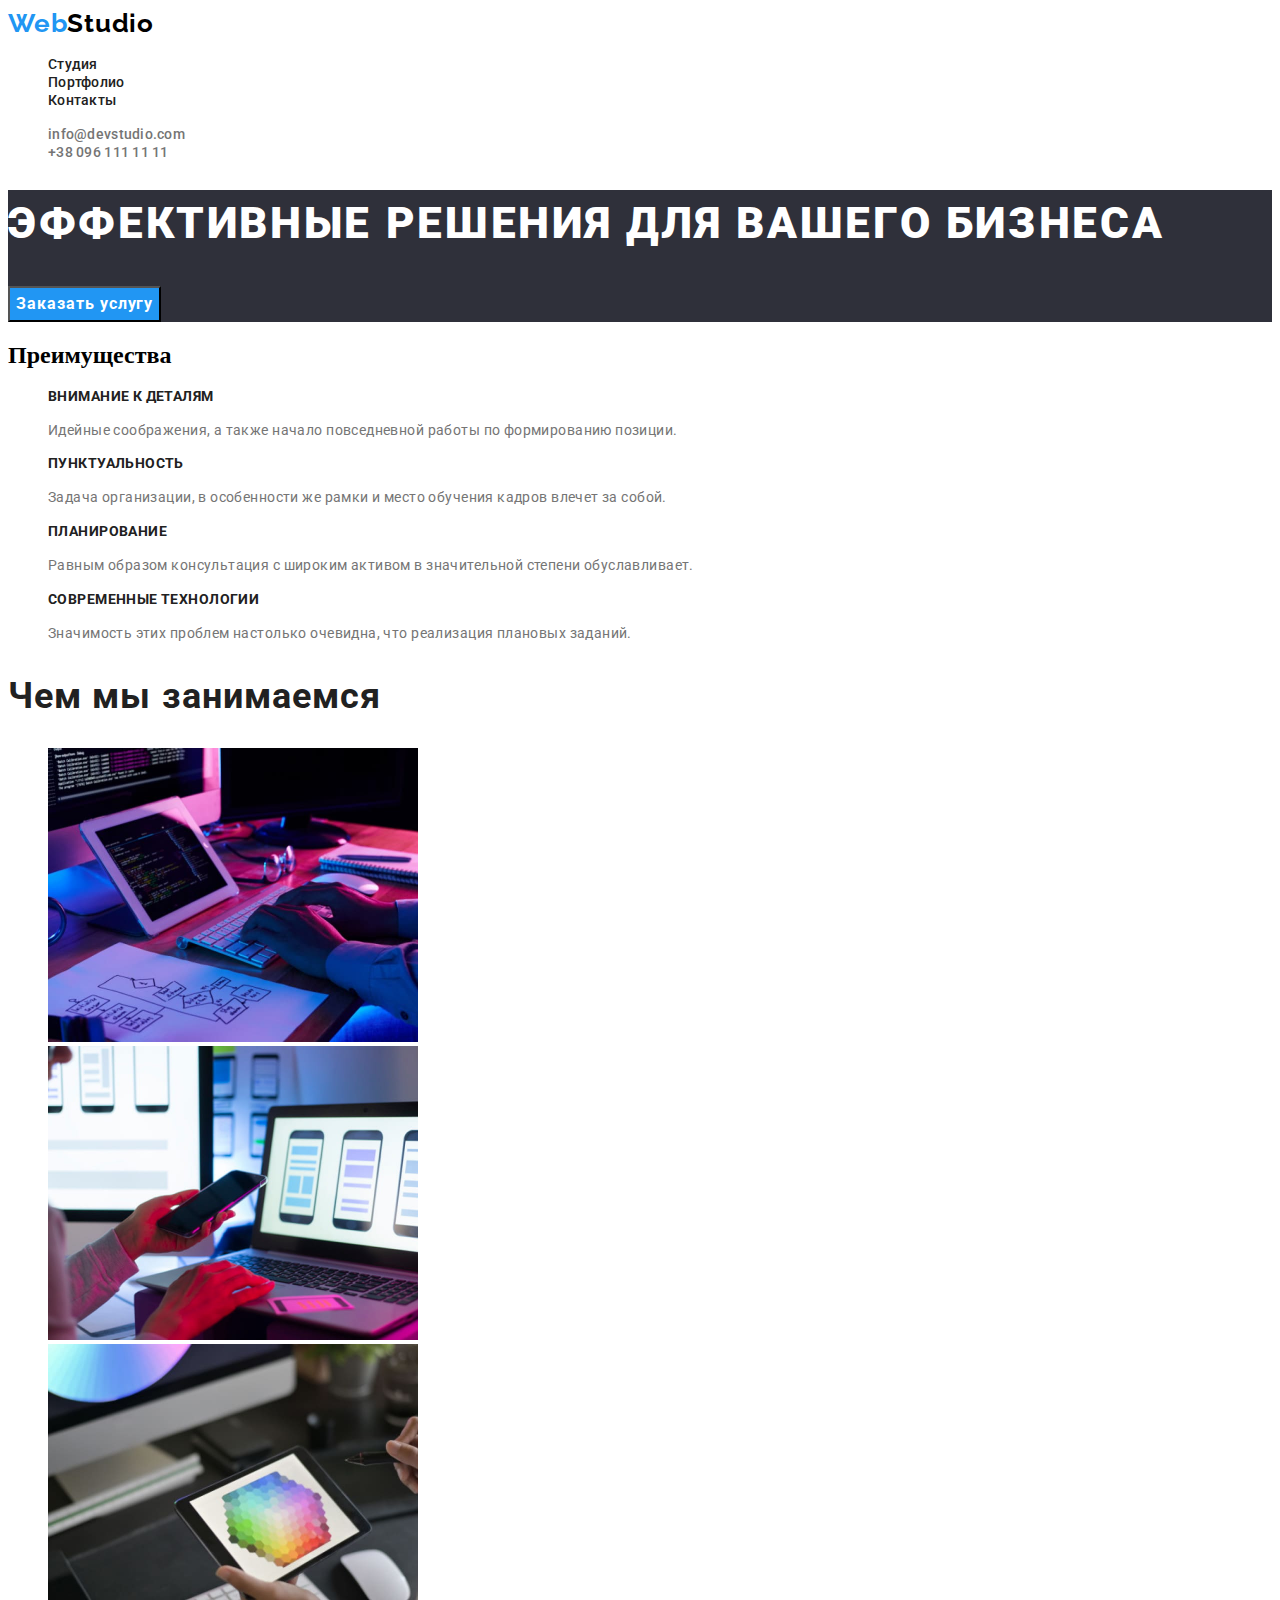
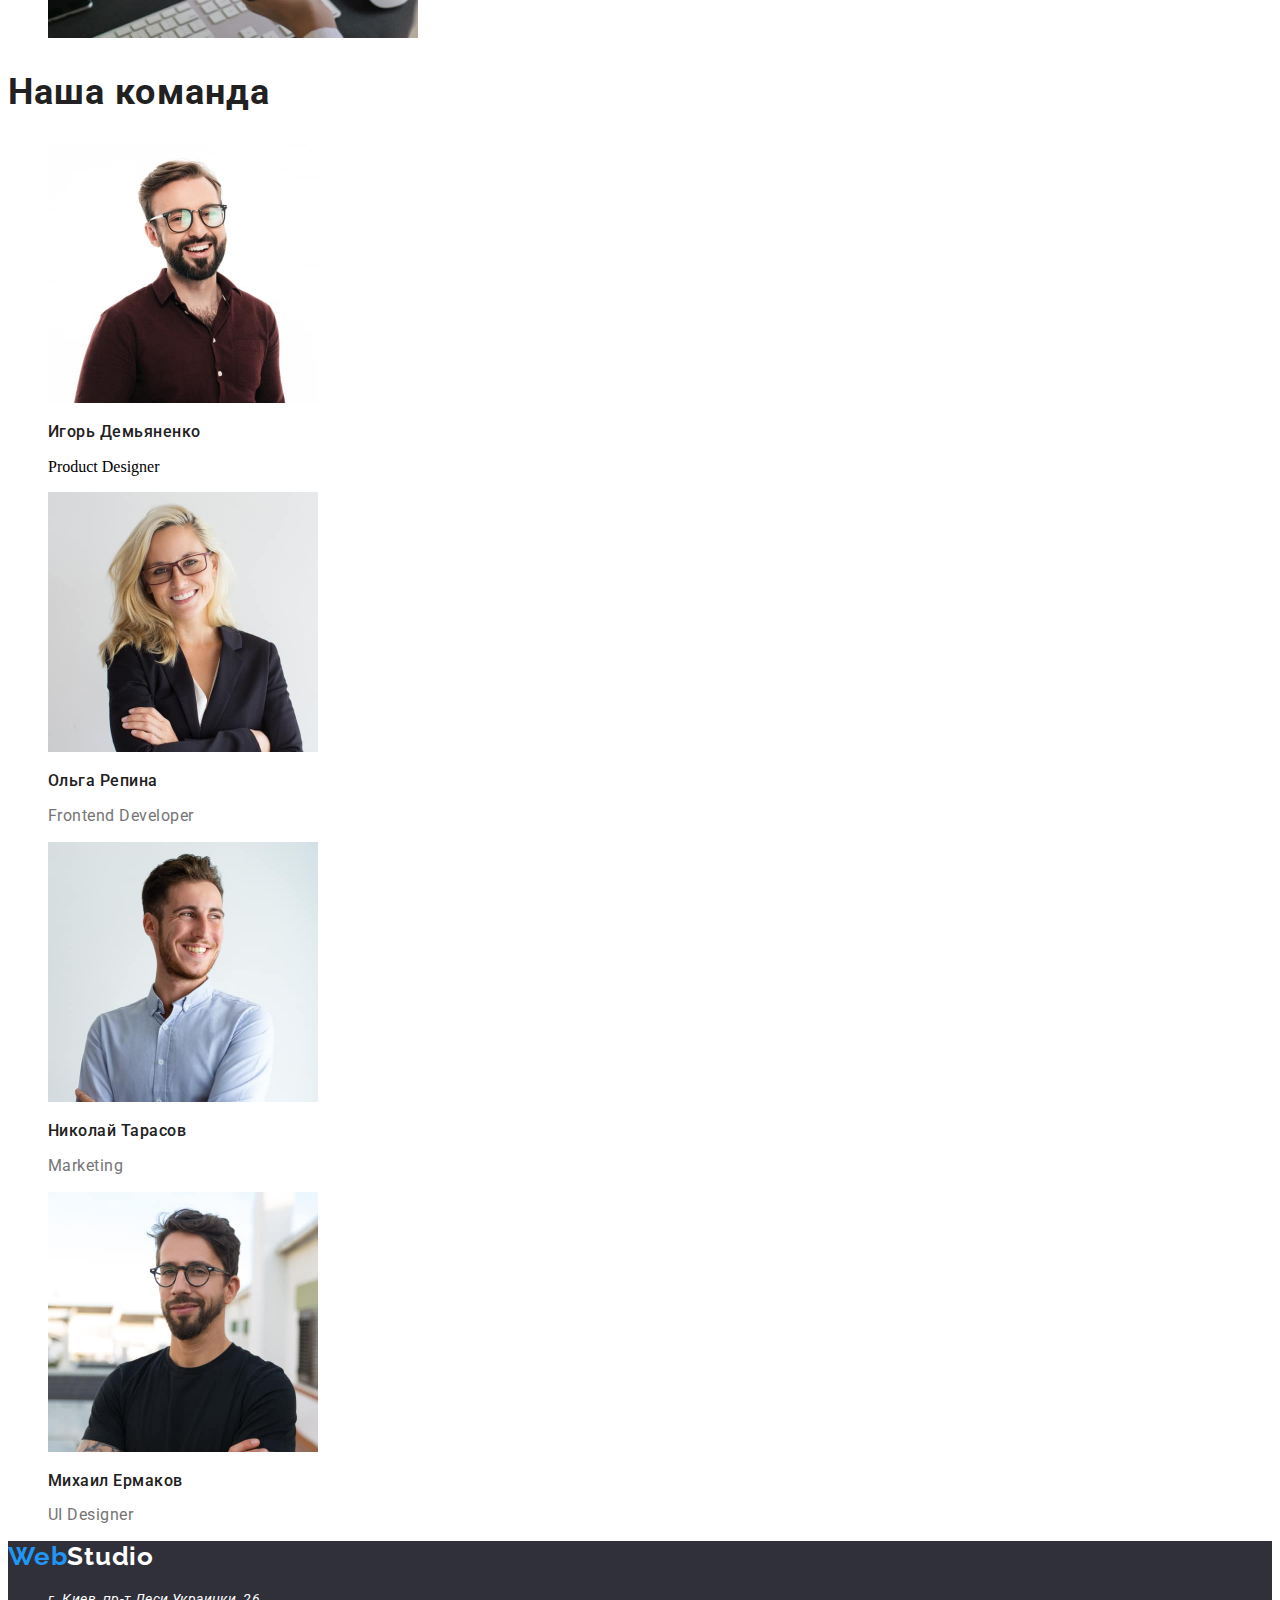
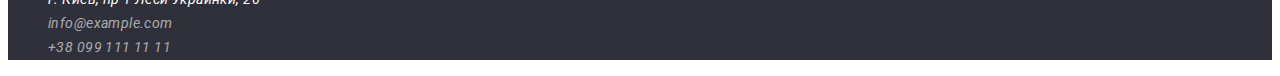
==== index.html @ 197ddf86 "Add files via upload" ====
<!DOCTYPE html>
<html lang="ru">
  <head>
    <meta charset="UTF-8" />
    <meta http-equiv="X-UA-Compatible" content="IE=edge" />
    <meta name="viewport" content="width=device-width, initial-scale=1.0" />
    <title>WebStudio</title>
    <link rel="stylesheet" href="./css/styles.css" />
    <link rel="preconnect" href="https://fonts.googleapis.com">
    <link rel="preconnect" href="https://fonts.gstatic.com" crossorigin>
    <link href="https://fonts.googleapis.com/css2?family=Raleway:wght@700&family=Roboto:wght@400;500;700;900&display=swap" rel="stylesheet">
  </head>

  <body>
    <header>
      <nav>
        <a class="link logo-page" href="./index.html"> Web<span class="logo-head">Studio</span> </a>
        <ul class="list menu-list" >
          <li class="menu-item">
            <a class="link menu-link" href="./index.html">Студия</a></li>
          <li class="menu-item">
            <a class="link menu-link" href="./portfolio.html">Портфолио</a></li>
          <li class="menu-item">
            <a class="link menu-link" href="">Контакты</a></li>
        </ul>
      </nav>
      <ul class="list contacts-head-list" >
        <li class="contacts-head-item">
          <a class="link contacts-head-link" href="mailto:info@devstudio.com">info@devstudio.com</a>
        </li>
        <li class="contacts-head-item">
          <a class="link contacts-head-link" href="tel:+380961111111">+38 096 111 11 11</a>
        </li>
      </ul>
    </header>
    <main>
      <section class="hero">
        <h1 class="hero-title">Эффективные решения для вашего бизнеса</h1>
        <button class="btn" type="button">Заказать услугу</button>
      </section>
      <section>
        <h2 class="visually-hidden">Преимущества</h2>
        <ul class="list benefits-list" >
          <li class="benefits-item">
            <h3 class="benefits-title">Внимание к деталям</h3>
            <p class="benefits-text">Идейные соображения, а также начало повседневной работы по формированию позиции.</p>
          </li>
          <li>
            <h3 class="benefits-title">Пунктуальность</h3>
            <p class="benefits-text">
              Задача организации, в особенности же рамки и место обучения кадров влечет за собой.
            </p>
          </li>
          <li>
            <h3 class="benefits-title">Планирование</h3>
            <p class="benefits-text">
              Равным образом консультация с широким активом в значительной степени обуславливает.
            </p>
          </li>
          <li>
            <h3 class="benefits-title">Современные технологии</h3>
            <p class="benefits-text">Значимость этих проблем настолько очевидна, что реализация плановых заданий.</p>
          </li>
        </ul>
      </section>
      <section>
        <h2 class="work-title">Чем мы занимаемся</h2>
        <ul class="list" >
          <li>
            <img src="./images/keyboard.jpg" alt="Планшет и клавиатура" width="370" height="294" />
          </li>
          <li>
            <img src="./images/laptop.jpg" alt="Ноутбук" width="370" height="294" />
          </li>
          <li>
            <img src="./images/tablet.jpg" alt="Планшет" width="370" height="294" />
          </li>
        </ul>
      </section>
      <section>
        <h2 class="team-title">Наша команда</h2>
        <ul class="list" >
          <li>
            <img
              src="./images/product-designer.jpg"
              alt="Product Designer"
              width="270"
              height="260"
            />
            <h3 class="team-name">Игорь Демьяненко</h3>
            <p lang="en">Product Designer</p>
          </li>
          <li>
            <img
              src="./images/frontend-developer.jpg"
              alt="Frontend Developer"
              width="270"
              height="260"
            />
            <h3 class="team-name">Ольга Репина</h3>
            <p class="team-job" lang="en">Frontend Developer</p>
          </li>
          <li>
            <img src="./images/marketing.jpg" alt="Marketing" width="270" height="260" />
            <h3 class="team-name">Николай Тарасов</h3>
            <p class="team-job" lang="en">Marketing</p>
          </li>
          <li>
            <img src="./images/ui-designer.jpg" alt="UI Designer" width="270" height="260" />
            <h3 class="team-name">Михаил Ермаков</h3>
            <p class="team-job" lang="en">UI Designer</p>
          </li>
        </ul>
      </section>
    </main>
    <footer class="footer">
      <a class="link logo-page" href="./index.html"> Web<span class="logo-footer">Studio</span></a>
      <address>
        <ul class="list contacts-footer-list" >
          <li class="contacts-footer-list">
            <a class="link contacts-footer-link address-link" href="https://goo.gl/maps/BBcXMJWomZJWkTd9A">г. Киев, пр-т Леси Украинки, 26</a>
          </li>
          <li class="contacts-footer-list">
            <a class="link contacts-footer-link" href="mailto:info@example.com">info@example.com</a></li>
          <li class="contacts-footer-list">
            <a class="link contacts-footer-link" href="tel:+380991111111">+38 099 111 11 11</a></li>
        </ul>
      </address>
    </footer>
  </body>
</html>
---- css/styles.css ----
.list{
    list-style: none;
}
.link{
    text-decoration: none;
}
.logo-page{
    font-family: 'Raleway', sans-serif;
    font-weight: 700;
    font-size: 26px;
    line-height: 1.19;
    letter-spacing: 0.03em;
    color: #2196F3;
}
.logo-head{
    color:#000000;
}
.logo-footer{
    color:  #FFFFFF; 
}
.menu-link{
    font-family: 'Roboto' , sans-serif;
    font-weight: 500;
    font-size: 14px;
    line-height: 1.14;
    letter-spacing: 0.02em;
    color: #212121;
}
.menu-link:hover,
.menu-link:focus{
    color: #2196F3;
}
.contacts-head-link{
    font-family: 'Roboto' , sans-serif;
    font-weight: 500;
    font-size: 14px;
    line-height: 1.14;
    letter-spacing: 0.02em;
    color: #757575;
}
.contacts-head-link:hover,
.contacts-head-link:focus{
    color: #2196F3;
}
.contacts-footer-link{
    font-family: 'Roboto', sans-serif;
    font-weight: 400;
    font-size: 14px;
    line-height: 1.71;
    letter-spacing: 0.03em;
    color: rgba(255, 255, 255, 0.6); 
}
.address-link{
    color: #FFFFFF; 
}
.footer{
    background-color:  #2F303A;
}
.hero{
    background-color: #2F303A;
}
.hero-title{
    font-family: 'Roboto', sans-serif;
font-weight: 900;
font-size: 44px;
line-height: 1.5;
letter-spacing: 0.06em;
text-transform: uppercase;

color: #FFFFFF;

}
.btn{
    font-family: 'Roboto', sans-serif;

font-weight: 700;
font-size: 16px;
line-height: 1.87;
letter-spacing: 0.06em;
background-color: #2196F3;
color: #FFFFFF;
cursor: pointer;
}
.btn:active{
    background-color: #188CE8;
}
.benefits-visually-hidden{
    position: absolute;
    width: 1px;
    height: 1px;
    padding: 0;
    margin: -1px;
    overflow: hidden;
    clip: rect(0, 0, 0, 0);
    white-space: nowrap;
    border: 0;
}
.benefits-title{
    font-family: 'Roboto', sans-serif;
font-weight: 700;
font-size: 14px;
line-height: 1.14;
letter-spacing: 0.03em;
text-transform: uppercase;
color: #212121;
}
.benefits-text{
    font-family: 'Roboto', sans-serif;
font-style: normal;
font-weight: 400;
font-size: 14px;
line-height: 1.71;
letter-spacing: 0.03em;
color: #757575;
}
.work-title{
    font-family: 'Roboto' , sans-serif;

font-weight: 700;
font-size: 36px;
line-height: 1.16;
letter-spacing: 0.03em;
color: #212121;
}
.team-title{
    font-family: 'Roboto', sans-serif;
font-weight: 700;
font-size: 36px;
line-height: 1.16;
letter-spacing: 0.03em;
color: #212121;
}
.team-name{
    font-family: 'Roboto', sans-serif;
font-weight: 500;
font-size: 16px;
line-height: 1.18;
letter-spacing: 0.03em;
color: #212121;
}
.team-job{
    font-family: 'Roboto', sans-serif;
font-weight: 400;
font-size: 16px;
line-height: 1.18;
letter-spacing: 0.03em;
color: #757575;
}
/* Портфолио */
.projects-buttons{
    font-family: 'Roboto', sans-serif;
font-weight: 500;
font-size: 16px;
line-height: 1.62;
letter-spacing: 0.03em;
color: #212121;
background-color: #EEEEEE;
cursor: pointer;
}
.projects-buttons:hover,
.projects-buttons:focus{
    background-color: #2196F3;
    color: #FFFFFF;
}
.projects-name{
    font-family: 'Roboto', sans-serif;
font-weight: 700;
font-size: 18px;
line-height: 2;
letter-spacing: 0.06em;
color: #212121;
}
.projects-program{
    font-family: 'Roboto', sans-serif;
font-weight: 400;
font-size: 16px;
line-height: 1.87;
letter-spacing: 0.03em;
color: #757575;
}
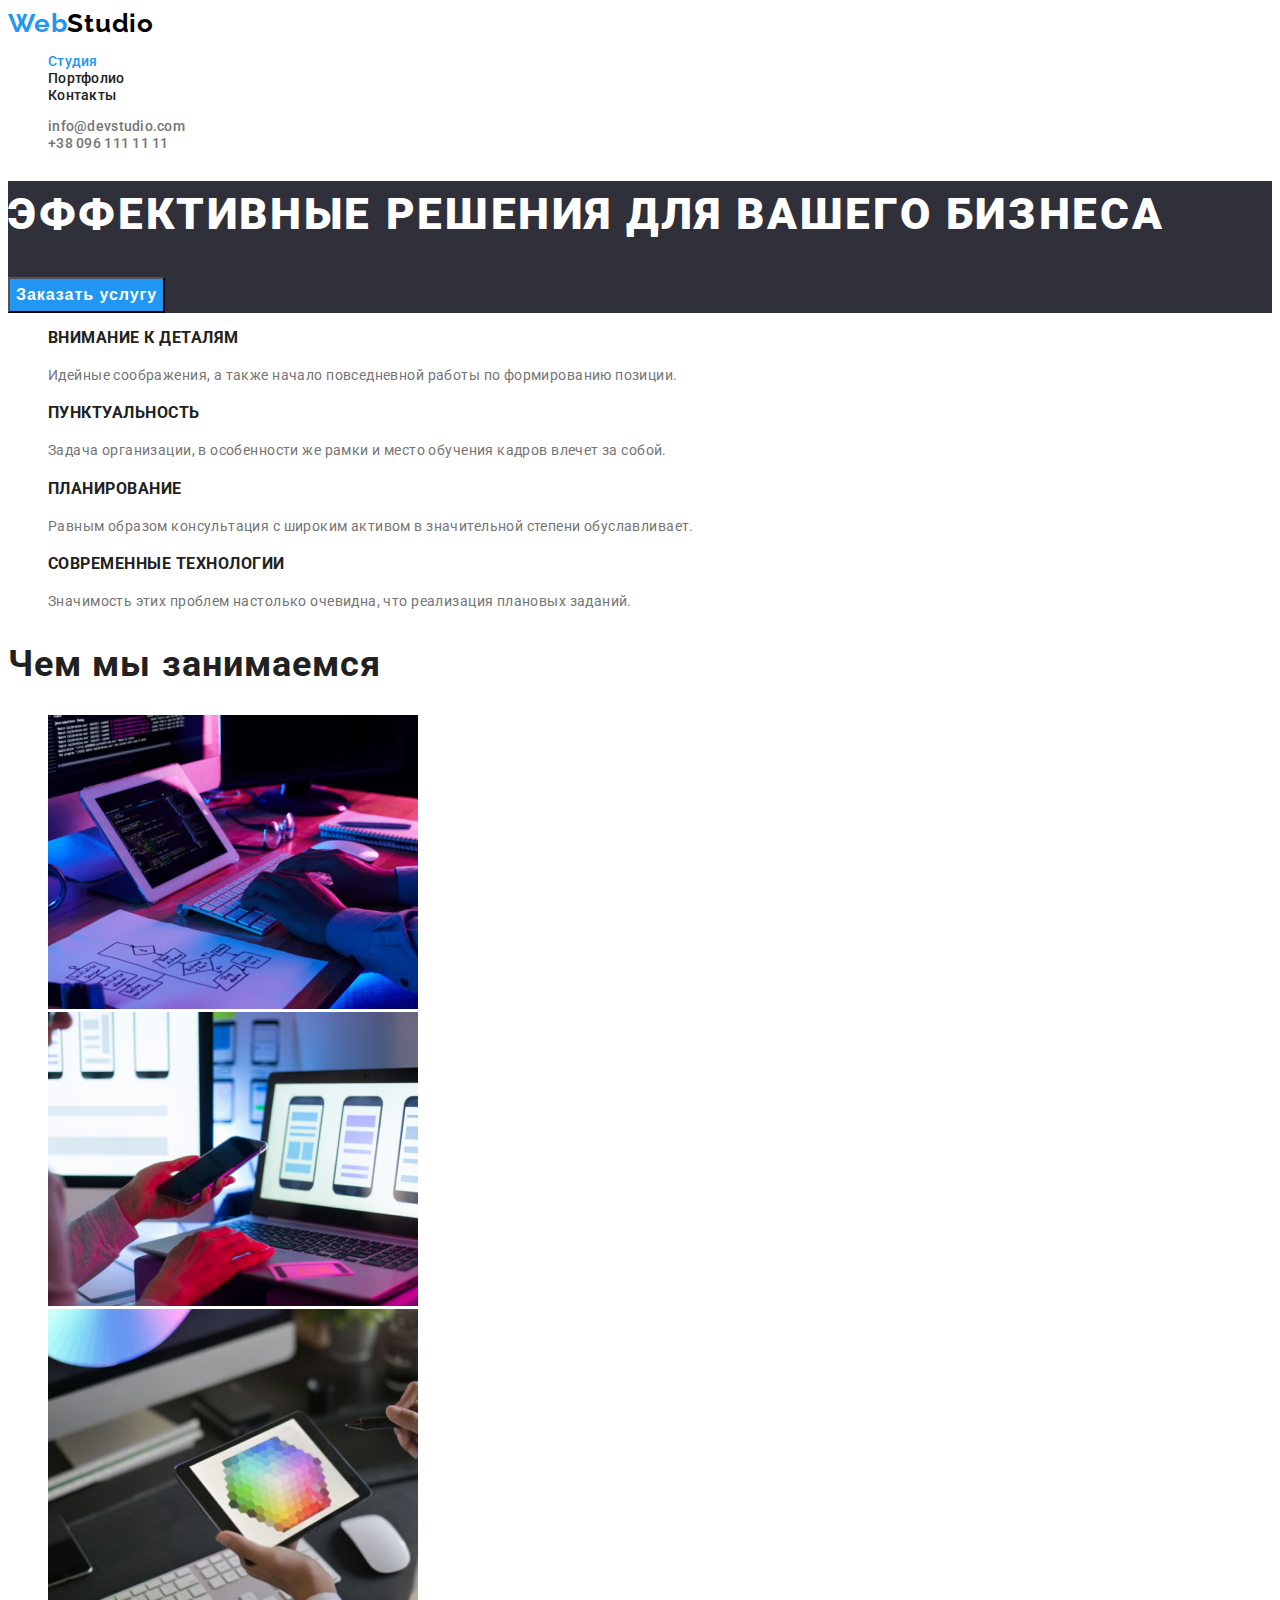
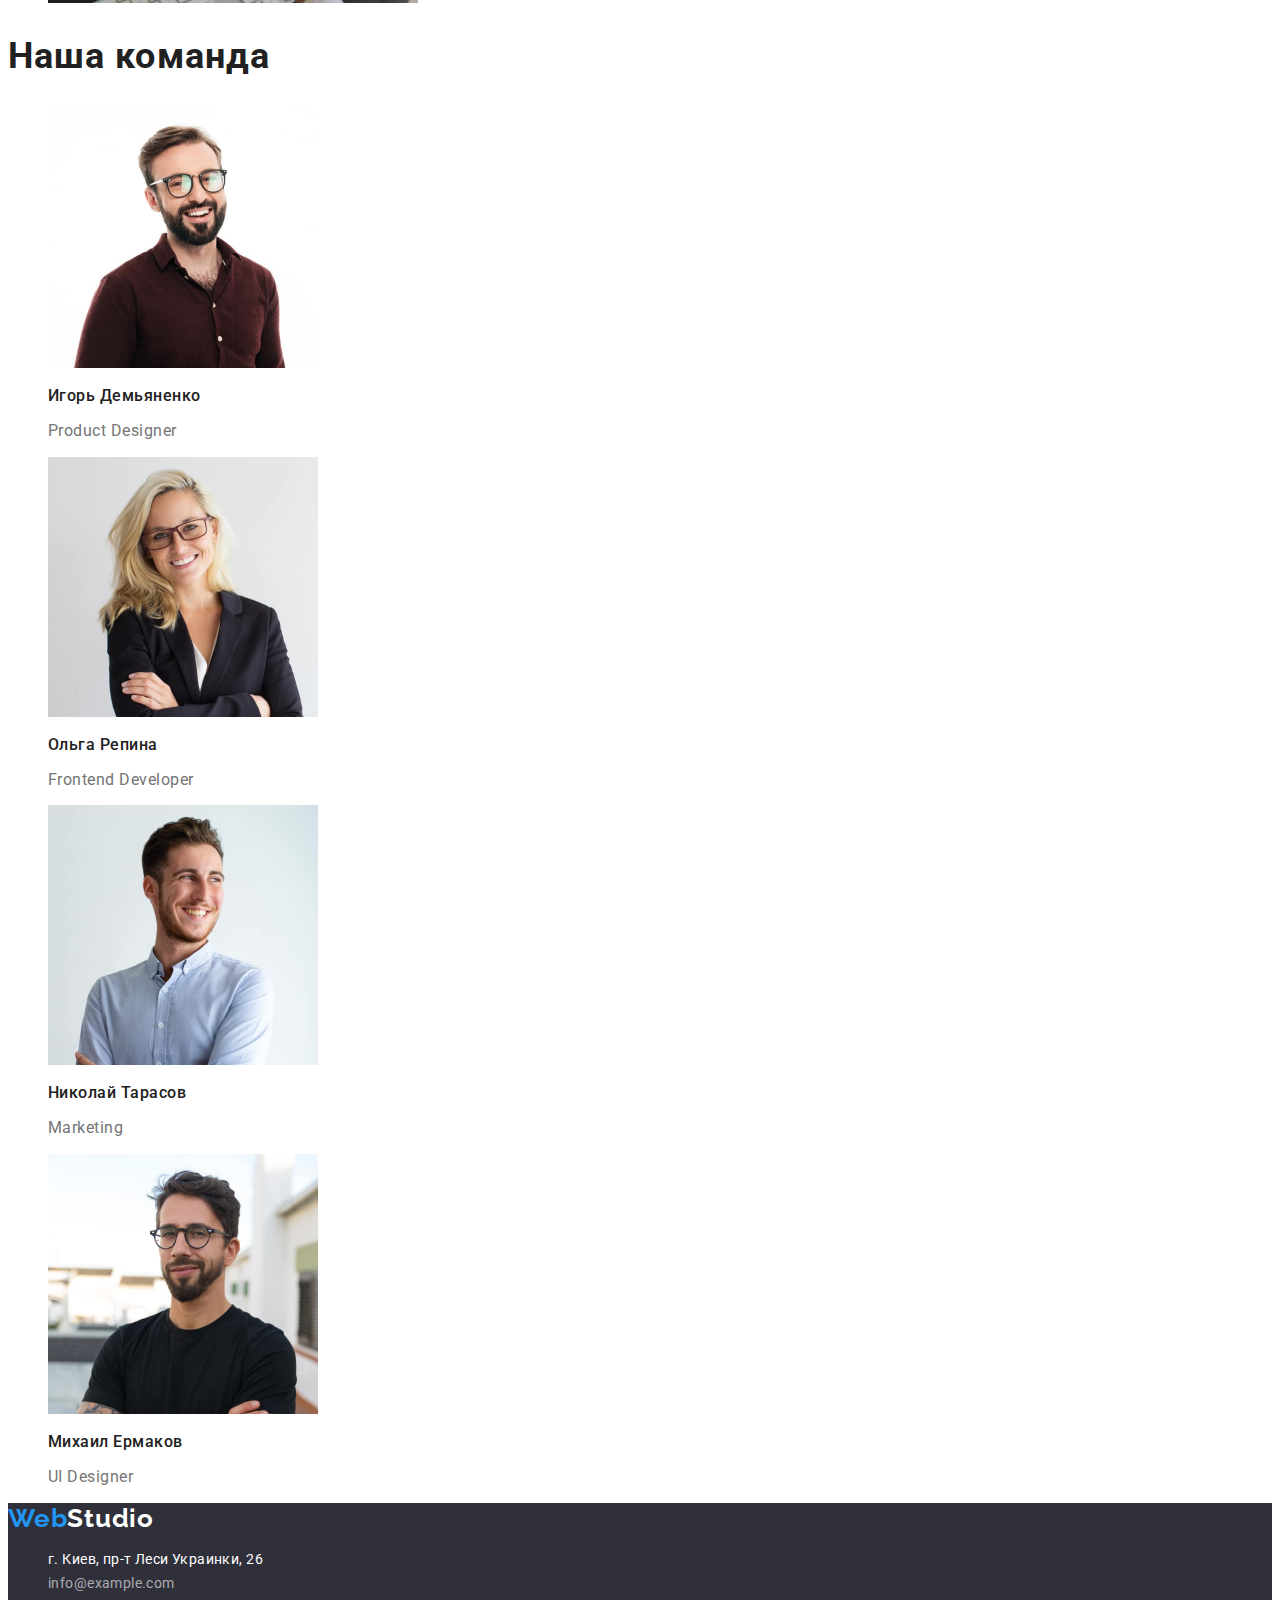
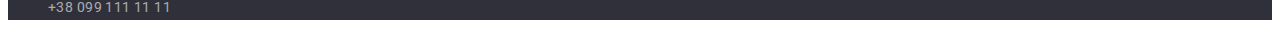
==== commit 103d0d4e: "Add files via upload" ====
--- a/index.html
+++ b/index.html
@@ -17,7 +17,7 @@
         <a class="link logo-page" href="./index.html"> Web<span class="logo-head">Studio</span> </a>
         <ul class="list menu-list" >
           <li class="menu-item">
-            <a class="link menu-link" href="./index.html">Студия</a></li>
+            <a class="link menu-link current" href="./index.html">Студия</a></li>
           <li class="menu-item">
             <a class="link menu-link" href="./portfolio.html">Портфолио</a></li>
           <li class="menu-item">
@@ -88,7 +88,7 @@
               height="260"
             />
             <h3 class="team-name">Игорь Демьяненко</h3>
-            <p lang="en">Product Designer</p>
+            <p class="team-job" lang="en">Product Designer</p>
           </li>
           <li>
             <img
--- a/css/styles.css
+++ b/css/styles.css
@@ -1,3 +1,12 @@
+:root{
+    --accent-hover-color:#2196F3 ;
+    --secondary-p-color:#757575;
+}
+body{
+    font-family: 'Roboto' , sans-serif;
+    font-size: 14px;
+    color: #212121;
+}
 .list{
     list-style: none;
 }
@@ -10,7 +19,7 @@
     font-size: 26px;
     line-height: 1.19;
     letter-spacing: 0.03em;
-    color: #2196F3;
+    color: var(--accent-hover-color);
 }
 .logo-head{
     color:#000000;
@@ -19,33 +28,29 @@
     color:  #FFFFFF; 
 }
 .menu-link{
-    font-family: 'Roboto' , sans-serif;
+    color: #212121 ;
+    font-style: normal;
     font-weight: 500;
-    font-size: 14px;
     line-height: 1.14;
     letter-spacing: 0.02em;
-    color: #212121;
 }
 .menu-link:hover,
 .menu-link:focus{
-    color: #2196F3;
+    color: var(--accent-hover-color);
 }
 .contacts-head-link{
-    font-family: 'Roboto' , sans-serif;
     font-weight: 500;
-    font-size: 14px;
     line-height: 1.14;
     letter-spacing: 0.02em;
-    color: #757575;
+    color: var(--secondary-p-color);
 }
 .contacts-head-link:hover,
 .contacts-head-link:focus{
-    color: #2196F3;
+    color: var(--accent-hover-color);
 }
 .contacts-footer-link{
-    font-family: 'Roboto', sans-serif;
+    font-style: normal;
     font-weight: 400;
-    font-size: 14px;
     line-height: 1.71;
     letter-spacing: 0.03em;
     color: rgba(255, 255, 255, 0.6); 
@@ -60,7 +65,6 @@
     background-color: #2F303A;
 }
 .hero-title{
-    font-family: 'Roboto', sans-serif;
 font-weight: 900;
 font-size: 44px;
 line-height: 1.5;
@@ -71,20 +75,19 @@
 
 }
 .btn{
-    font-family: 'Roboto', sans-serif;
-
 font-weight: 700;
 font-size: 16px;
 line-height: 1.87;
 letter-spacing: 0.06em;
-background-color: #2196F3;
+background-color: var(--accent-hover-color);
 color: #FFFFFF;
 cursor: pointer;
 }
-.btn:active{
+.btn:hover,
+.btn:focus{
     background-color: #188CE8;
 }
-.benefits-visually-hidden{
+.visually-hidden{
     position: absolute;
     width: 1px;
     height: 1px;
@@ -96,85 +99,74 @@
     border: 0;
 }
 .benefits-title{
-    font-family: 'Roboto', sans-serif;
 font-weight: 700;
-font-size: 14px;
 line-height: 1.14;
 letter-spacing: 0.03em;
 text-transform: uppercase;
-color: #212121;
 }
 .benefits-text{
-    font-family: 'Roboto', sans-serif;
 font-style: normal;
 font-weight: 400;
-font-size: 14px;
 line-height: 1.71;
 letter-spacing: 0.03em;
-color: #757575;
+color: var(--secondary-p-color);
 }
 .work-title{
-    font-family: 'Roboto' , sans-serif;
-
 font-weight: 700;
 font-size: 36px;
 line-height: 1.16;
 letter-spacing: 0.03em;
-color: #212121;
 }
 .team-title{
-    font-family: 'Roboto', sans-serif;
 font-weight: 700;
 font-size: 36px;
 line-height: 1.16;
 letter-spacing: 0.03em;
-color: #212121;
 }
 .team-name{
-    font-family: 'Roboto', sans-serif;
 font-weight: 500;
 font-size: 16px;
 line-height: 1.18;
 letter-spacing: 0.03em;
-color: #212121;
 }
 .team-job{
-    font-family: 'Roboto', sans-serif;
 font-weight: 400;
 font-size: 16px;
 line-height: 1.18;
 letter-spacing: 0.03em;
-color: #757575;
+color: var(--secondary-p-color);
 }
 /* Портфолио */
 .projects-buttons{
-    font-family: 'Roboto', sans-serif;
 font-weight: 500;
 font-size: 16px;
 line-height: 1.62;
 letter-spacing: 0.03em;
-color: #212121;
 background-color: #EEEEEE;
 cursor: pointer;
 }
 .projects-buttons:hover,
 .projects-buttons:focus{
-    background-color: #2196F3;
+    background-color: var(--accent-hover-color);
     color: #FFFFFF;
 }
 .projects-name{
-    font-family: 'Roboto', sans-serif;
 font-weight: 700;
 font-size: 18px;
 line-height: 2;
 letter-spacing: 0.06em;
-color: #212121;
 }
 .projects-program{
-    font-family: 'Roboto', sans-serif;
 font-weight: 400;
 font-size: 16px;
 line-height: 1.87;
 letter-spacing: 0.03em;
-color: #757575;
+color: var(--secondary-p-color);
+}
+.current{
+    color: var(--accent-hover-color);
+}
+.current-btn{
+    background-color: var(--accent-hover-color);
+    color: #FFFFFF;
 }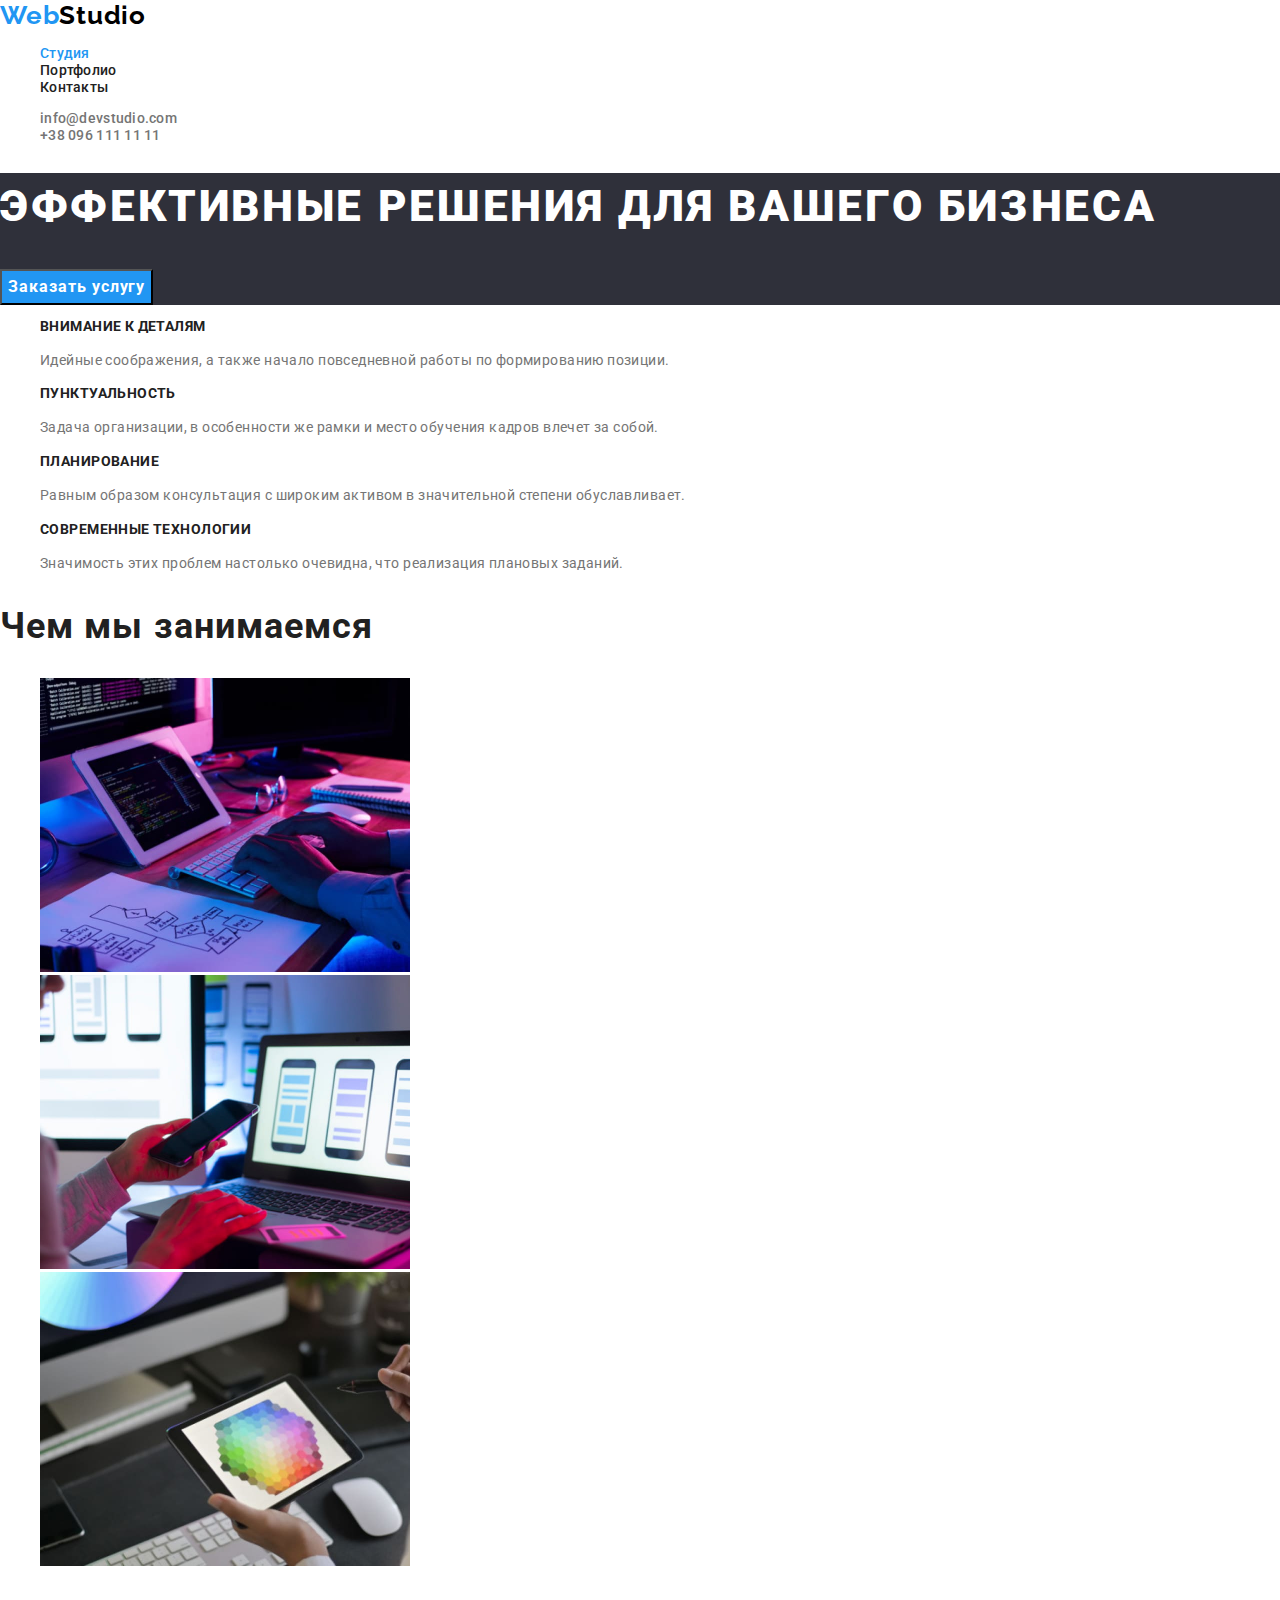
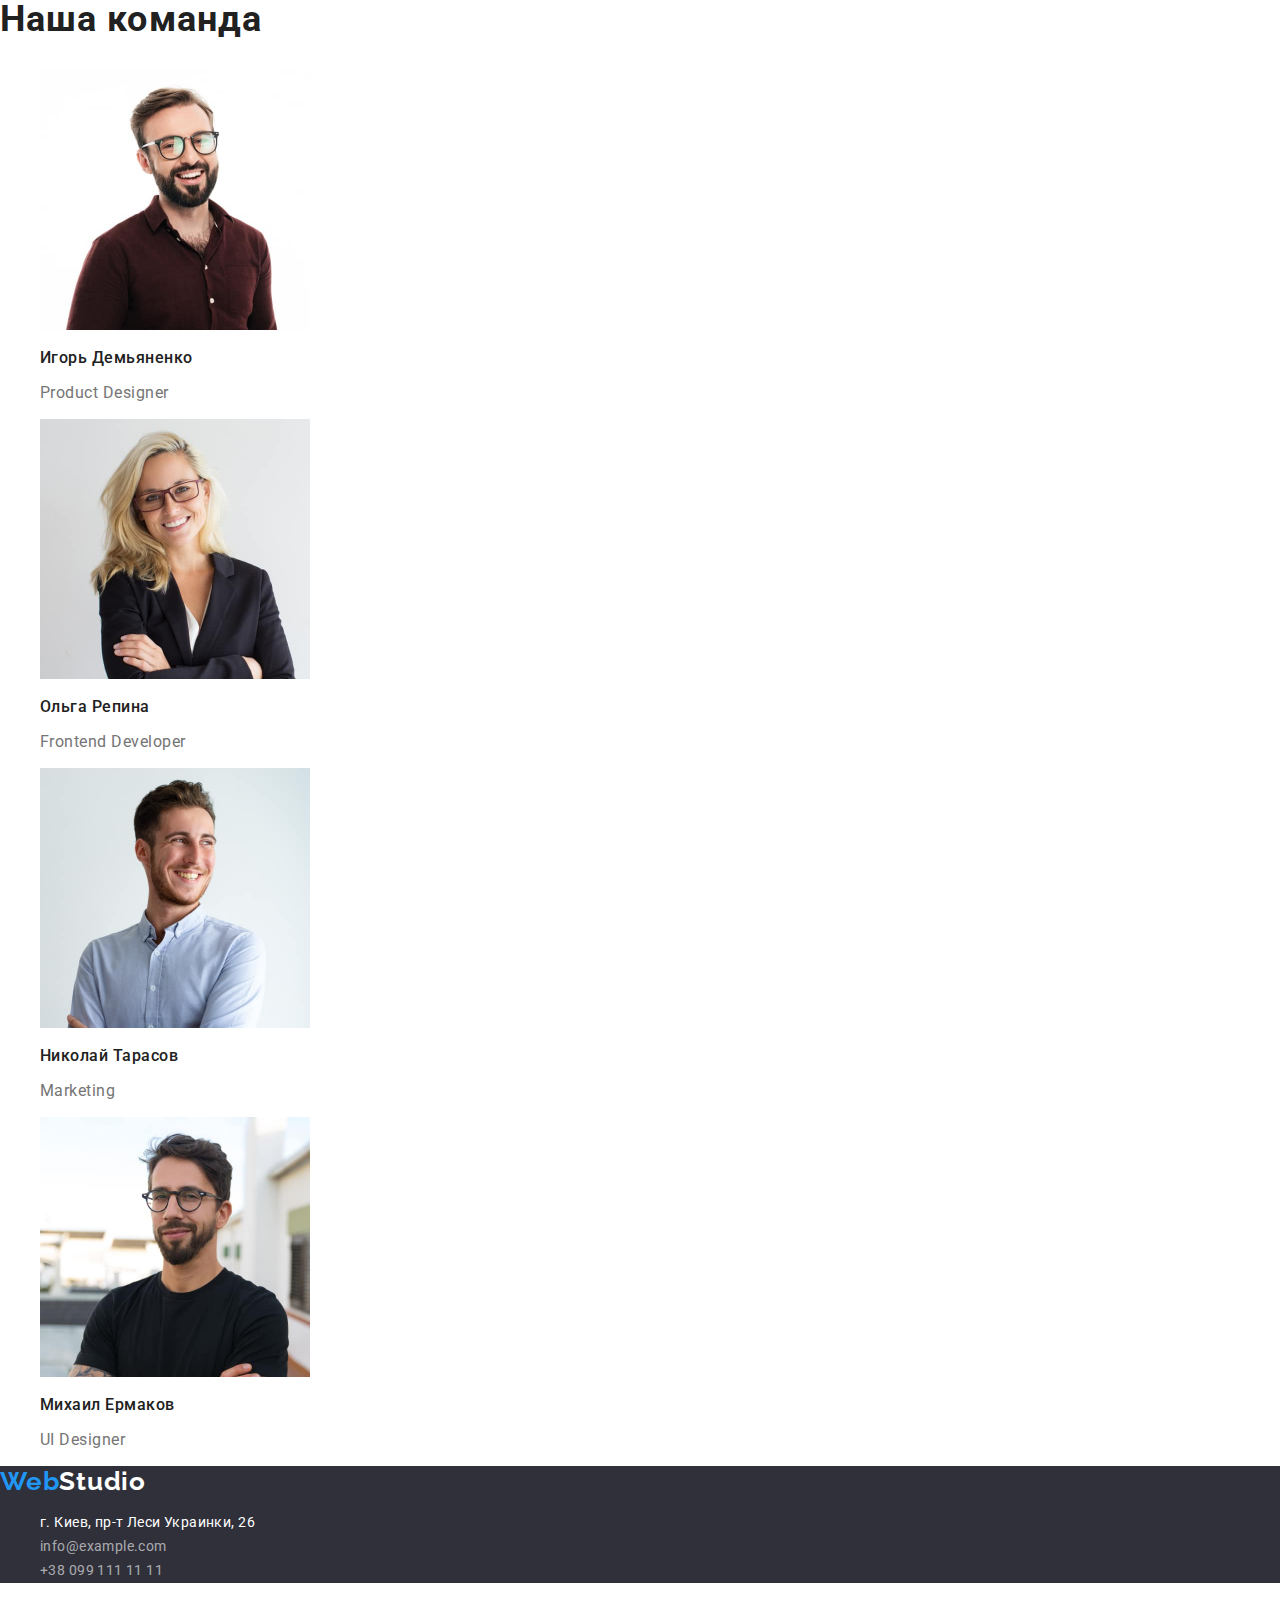
==== commit 6a09dd17: "modern-normalize" ====
--- a/index.html
+++ b/index.html
@@ -5,6 +5,7 @@
     <meta http-equiv="X-UA-Compatible" content="IE=edge" />
     <meta name="viewport" content="width=device-width, initial-scale=1.0" />
     <title>WebStudio</title>
+    <link rel="stylesheet" href="https://cdn.jsdelivr.net/npm/modern-normalize@1.1.0/modern-normalize.css">
     <link rel="stylesheet" href="./css/styles.css" />
     <link rel="preconnect" href="https://fonts.googleapis.com">
     <link rel="preconnect" href="https://fonts.gstatic.com" crossorigin>
--- a/css/styles.css
+++ b/css/styles.css
@@ -100,6 +100,7 @@
 }
 .benefits-title{
 font-weight: 700;
+font-size: 14px; 
 line-height: 1.14;
 letter-spacing: 0.03em;
 text-transform: uppercase;
